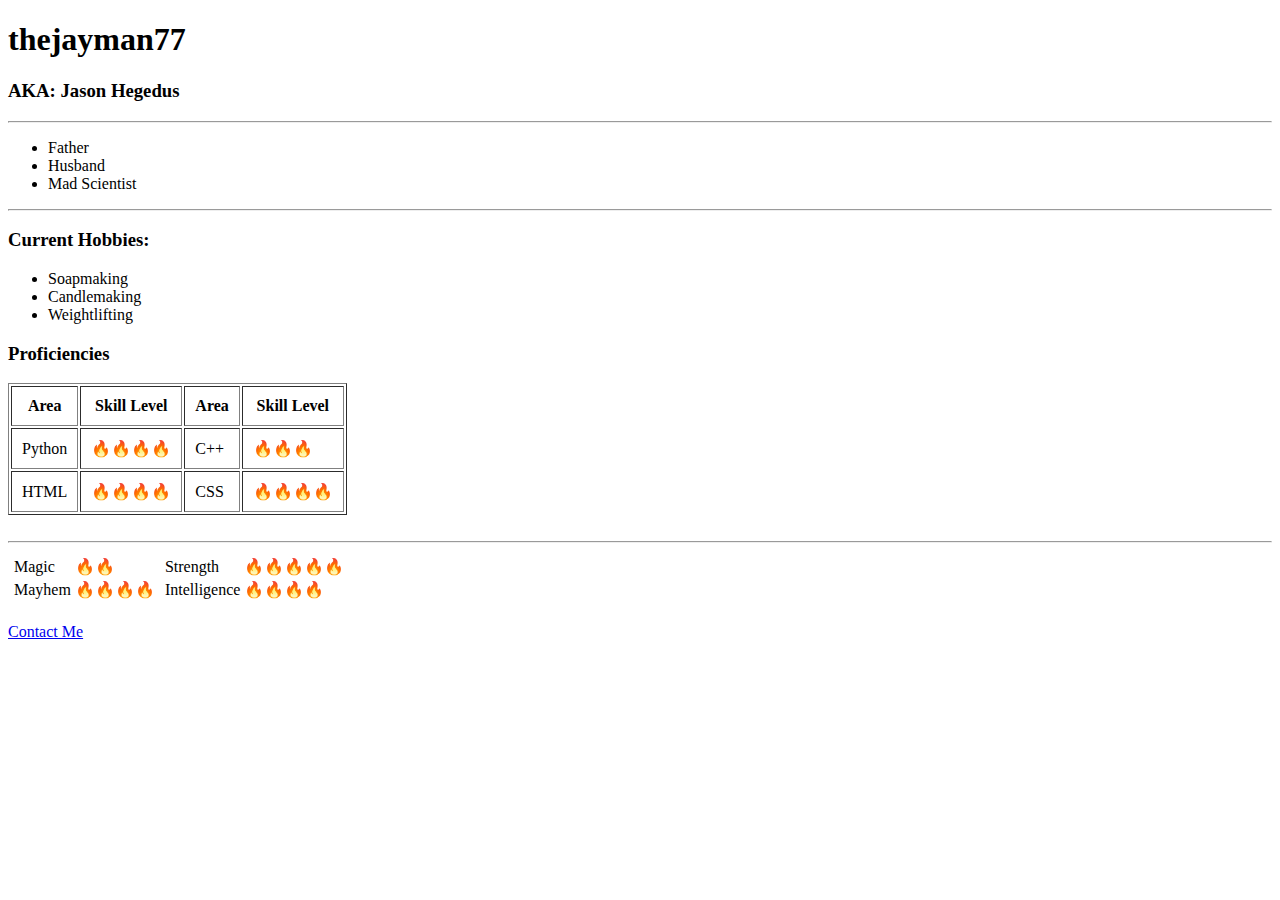
==== index.html @ 4bb40249 "Initial commit" ====
<!DOCTYPE html>
<html lang="en">
<head>
    <meta charset="UTF-8">
    <meta http-equiv="X-UA-Compatible" content="IE=edge">
    <meta name="viewport" content="width=device-width, initial-scale=1.0">
    <title>🐉🍀 Jay's World 🍀🐉</title>
</head>

<body>
    <h1>thejayman77</h1>
    <h3>AKA: Jason Hegedus</h2>
    <hr>
    <ul>
        <li>Father</li>
        <li>Husband</li>
        <li>Mad Scientist</li>
    </ul>
    <hr>
    <h3>Current Hobbies:</h3>
    <ul>
        <li>Soapmaking</li>
        <li>Candlemaking</li>
        <li>Weightlifting</li>
    </ul>

    <h3>Proficiencies</h3>
    <table id="skills" border="1" cellpadding="10">
        <thead>
            <tr>
                <th>Area</th>
                <th>Skill Level</th>
                <th>Area</th>
                <th>Skill Level</th>
            </tr>
        </thead>
        <tbody>
            <tr>
                <td>Python</td>
                <td>🔥🔥🔥🔥</td>
                <td>C++</td>
                <td>🔥🔥🔥</td>
            </tr>
            <tr>
                <td>HTML</td>
                <td>🔥🔥🔥🔥</td>
                <td>CSS</td>
                <td>🔥🔥🔥🔥</td>
            </tr>
        </tbody>
    </table>
    <br><hr>
    <table id="table2">
        <tr>
            <td>
                <table>
                    <tr>
                        <td>Magic</td>
                        <td>🔥🔥</td>
                    </tr>
                    <tr>
                        <td>Mayhem</td>
                        <td>🔥🔥🔥🔥</td>
                    </tr>
                </table>
            </td>
            <td>
                <table>
                    <tr>
                        <td>Strength</td>
                        <td>🔥🔥🔥🔥🔥</td>
                    </tr>
                    <tr>
                        <td>Intelligence</td>
                        <td>🔥🔥🔥🔥</td>
                    </tr>
                </table>
            </td>
        </tr>
    </table>
    <br>
    <a href="contact_me.html">Contact Me</a>
</body>
</html>
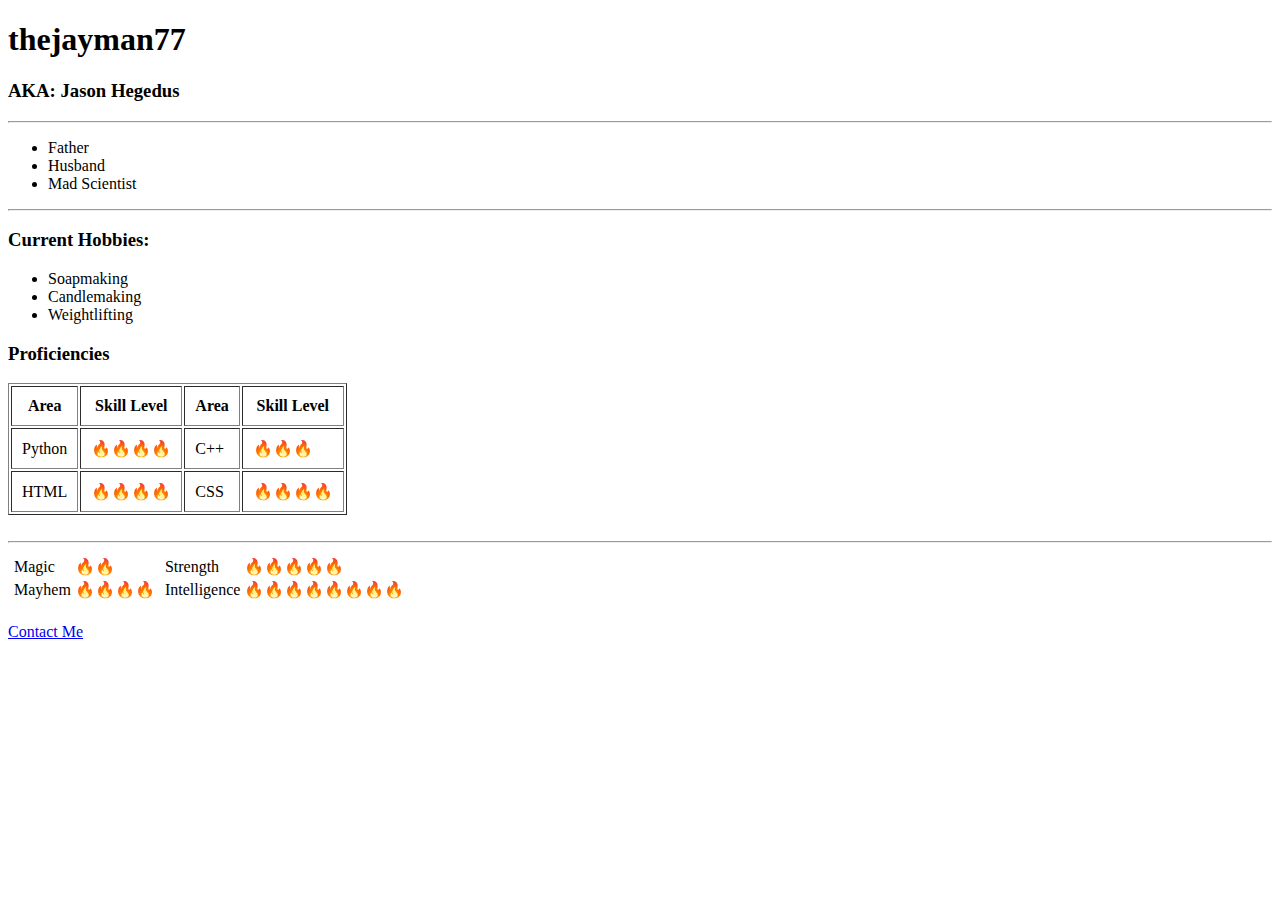
==== commit 05ed287a: "Changed intelligence" ====
--- a/index.html
+++ b/index.html
@@ -72,7 +72,7 @@
                     </tr>
                     <tr>
                         <td>Intelligence</td>
-                        <td>🔥🔥🔥🔥</td>
+                        <td>🔥🔥🔥🔥🔥🔥🔥🔥</td>
                     </tr>
                 </table>
             </td>
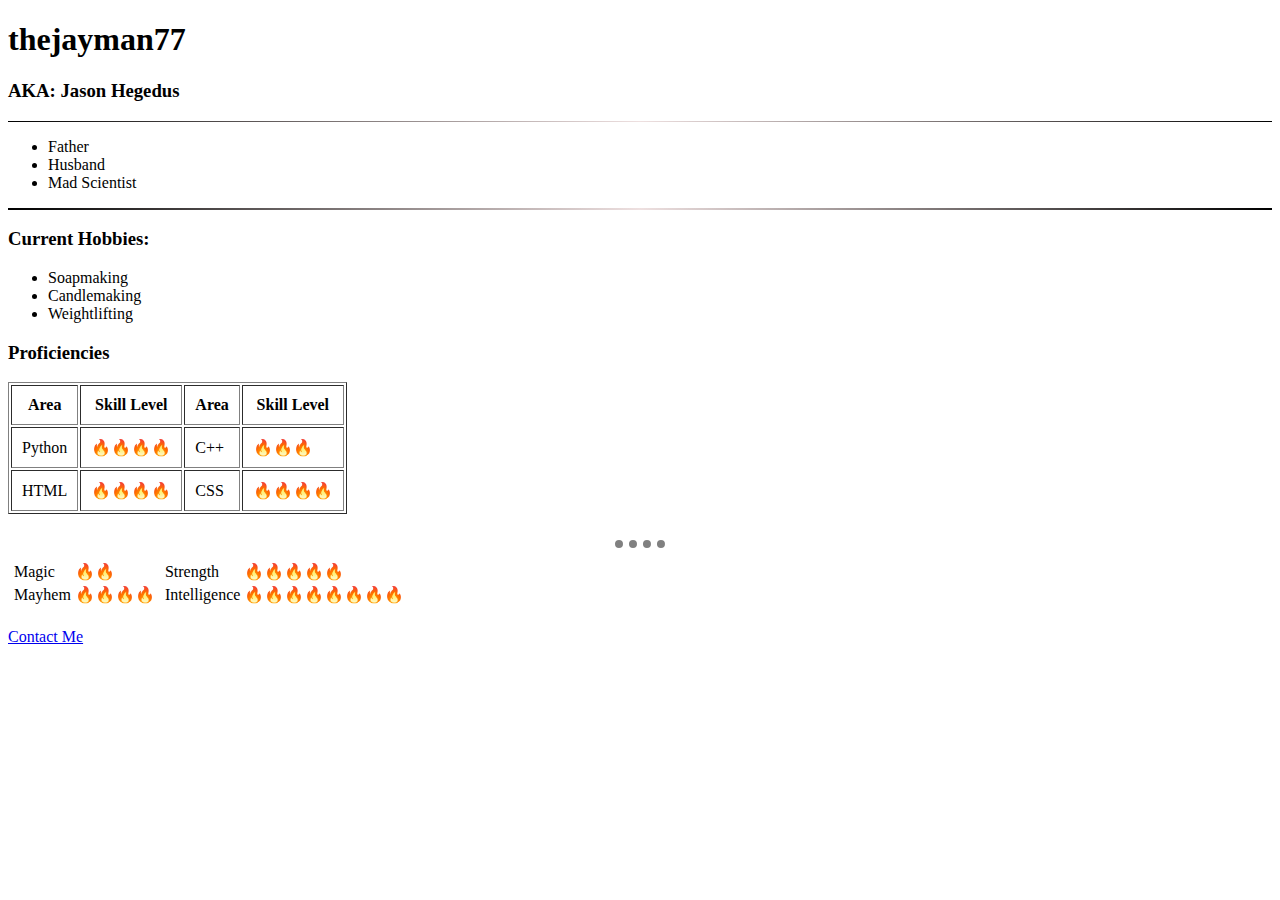
==== commit ceed1193: "Updated some CSS and uploaded an image for testing" ====
--- a/index.html
+++ b/index.html
@@ -5,18 +5,55 @@
     <meta http-equiv="X-UA-Compatible" content="IE=edge">
     <meta name="viewport" content="width=device-width, initial-scale=1.0">
     <title>🐉🍀 Jay's World 🍀🐉</title>
+
+    <style>
+        hr.style1 {
+            border: 0;
+            height: 1px;
+            background: rgb(238, 224, 224);
+            background-image: -webkit-linear-gradient(left, rgb(0, 0, 0), rgb(238, 224, 224), rgb(0, 0, 0));
+            background-image: -moz-linear-gradient(left, rgb(0, 0, 0), rgb(238, 224, 224), rgb(0, 0, 0));
+            background-image: -ms-linear-gradient(left, rgb(0, 0, 0), rgb(238, 224, 224), rgb(0, 0, 0));
+            background-image: -o-linear-gradient(left, rgb(0, 0, 0), rgb(238, 224, 224), rgb(0, 0, 0));
+        }
+        hr.style2 {
+            border: 0;
+            height: 2px;
+            background: rgb(238, 224, 224);
+            background-image: -webkit-linear-gradient(left, rgb(0, 0, 0), rgb(238, 224, 224), rgb(0, 0, 0));
+            background-image: -moz-linear-gradient(left, rgb(0, 0, 0), rgb(238, 224, 224), rgb(0, 0, 0));
+            background-image: -ms-linear-gradient(left, rgb(0, 0, 0), rgb(238, 224, 224), rgb(0, 0, 0));
+            background-image: -o-linear-gradient(left, rgb(0, 0, 0), rgb(238, 224, 224), rgb(0, 0, 0));
+        }
+        hr.style3 {
+            border-top: 1px solid red;
+            border-bottom: 1px solid black;
+        }
+        hr.style4 {
+            background: #fff url(images/capacitor.png) repeat;
+            border: none;
+            height: 80px;
+            width: 90%;
+            background-size: 80px 80px;
+        }
+        hr.style5 {
+            border: none;
+            border-top: 8px dotted gray;
+            width: 4%;
+        }
+    </style>
 </head>
 
 <body>
     <h1>thejayman77</h1>
     <h3>AKA: Jason Hegedus</h2>
-    <hr>
+    <hr class="style1">
     <ul>
         <li>Father</li>
         <li>Husband</li>
         <li>Mad Scientist</li>
     </ul>
-    <hr>
+    <hr class="style2">
     <h3>Current Hobbies:</h3>
     <ul>
         <li>Soapmaking</li>
@@ -49,7 +86,7 @@
             </tr>
         </tbody>
     </table>
-    <br><hr>
+    <br><hr class="style5">
     <table id="table2">
         <tr>
             <td>
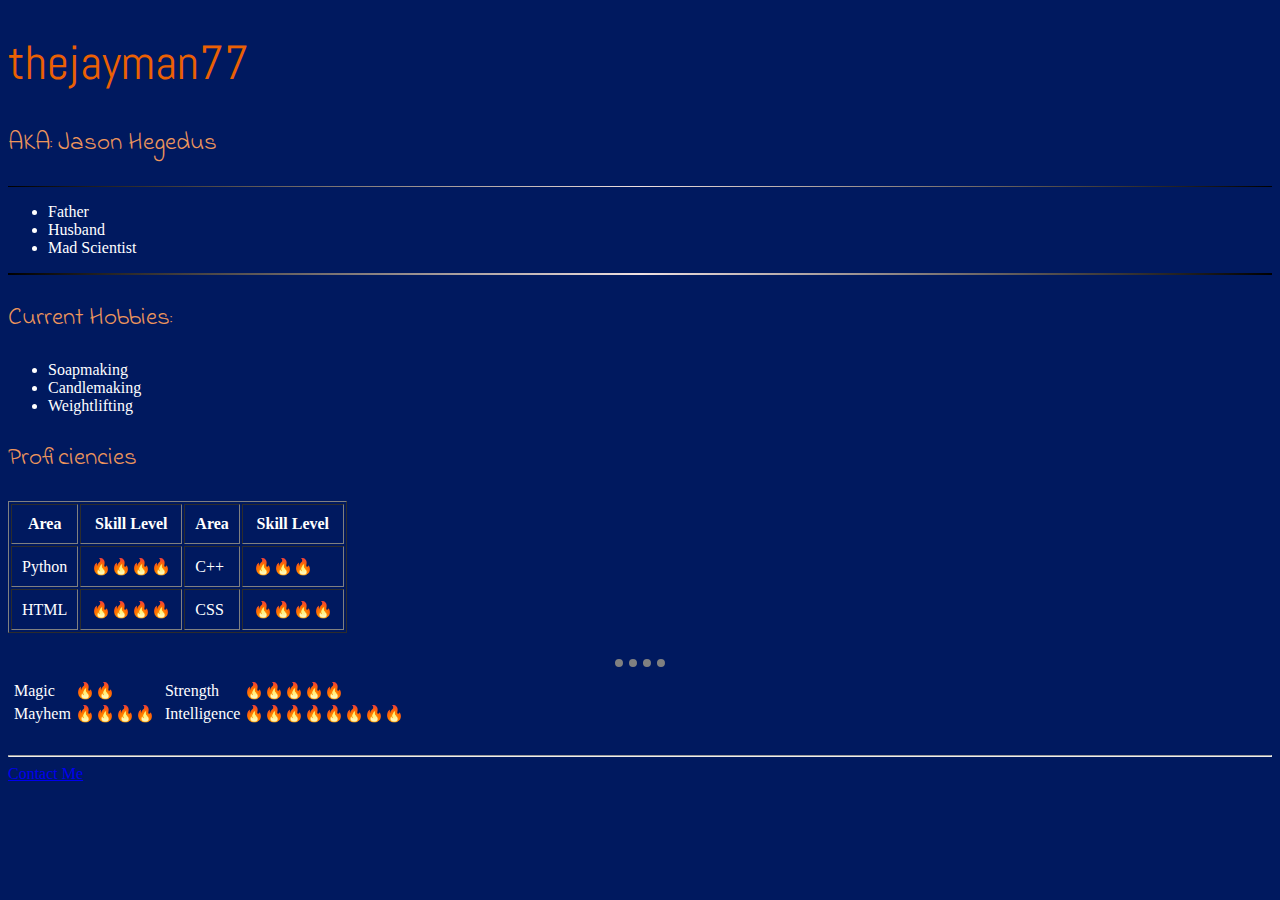
==== commit f9880b04: "External CSS" ====
--- a/index.html
+++ b/index.html
@@ -5,43 +5,7 @@
     <meta http-equiv="X-UA-Compatible" content="IE=edge">
     <meta name="viewport" content="width=device-width, initial-scale=1.0">
     <title>🐉🍀 Jay's World 🍀🐉</title>
-
-    <style>
-        hr.style1 {
-            border: 0;
-            height: 1px;
-            background: rgb(238, 224, 224);
-            background-image: -webkit-linear-gradient(left, rgb(0, 0, 0), rgb(238, 224, 224), rgb(0, 0, 0));
-            background-image: -moz-linear-gradient(left, rgb(0, 0, 0), rgb(238, 224, 224), rgb(0, 0, 0));
-            background-image: -ms-linear-gradient(left, rgb(0, 0, 0), rgb(238, 224, 224), rgb(0, 0, 0));
-            background-image: -o-linear-gradient(left, rgb(0, 0, 0), rgb(238, 224, 224), rgb(0, 0, 0));
-        }
-        hr.style2 {
-            border: 0;
-            height: 2px;
-            background: rgb(238, 224, 224);
-            background-image: -webkit-linear-gradient(left, rgb(0, 0, 0), rgb(238, 224, 224), rgb(0, 0, 0));
-            background-image: -moz-linear-gradient(left, rgb(0, 0, 0), rgb(238, 224, 224), rgb(0, 0, 0));
-            background-image: -ms-linear-gradient(left, rgb(0, 0, 0), rgb(238, 224, 224), rgb(0, 0, 0));
-            background-image: -o-linear-gradient(left, rgb(0, 0, 0), rgb(238, 224, 224), rgb(0, 0, 0));
-        }
-        hr.style3 {
-            border-top: 1px solid red;
-            border-bottom: 1px solid black;
-        }
-        hr.style4 {
-            background: #fff url(images/capacitor.png) repeat;
-            border: none;
-            height: 80px;
-            width: 90%;
-            background-size: 80px 80px;
-        }
-        hr.style5 {
-            border: none;
-            border-top: 8px dotted gray;
-            width: 4%;
-        }
-    </style>
+    <link rel="stylesheet" href="styles/mystyles.css">
 </head>
 
 <body>
@@ -115,7 +79,7 @@
             </td>
         </tr>
     </table>
-    <br>
+    <br><hr>
     <a href="contact_me.html">Contact Me</a>
 </body>
 </html>--- a/styles/mystyles.css
+++ b/styles/mystyles.css
@@ -0,0 +1,60 @@
+@import url('https://fonts.googleapis.com/css2?family=Abel&family=Indie%20Flower');
+
+body {
+    background-color: rgb(0, 25, 95);
+    color: white;
+}
+
+a:visited {
+    color: yellow;
+}
+
+h1 {
+    color: rgb(235, 96, 3);
+    font-family: 'Abel', serif;
+    font-size: 48px;
+    font-weight: 100;
+}
+
+h3 {
+    color:rgb(238, 150, 92);
+    font-family: 'Indie Flower', serif;
+    font-size: 25px;
+    font-weight: 100;
+}
+
+
+hr.style1 {
+    border: 0;
+    height: 1px;
+    background: rgb(238, 224, 224);
+    background-image: -webkit-linear-gradient(left, rgb(0, 0, 0), rgb(238, 224, 224), rgb(0, 0, 0));
+    background-image: -moz-linear-gradient(left, rgb(0, 0, 0), rgb(238, 224, 224), rgb(0, 0, 0));
+    background-image: -ms-linear-gradient(left, rgb(0, 0, 0), rgb(238, 224, 224), rgb(0, 0, 0));
+    background-image: -o-linear-gradient(left, rgb(0, 0, 0), rgb(238, 224, 224), rgb(0, 0, 0));
+}
+hr.style2 {
+    border: 0;
+    height: 2px;
+    background: rgb(238, 224, 224);
+    background-image: -webkit-linear-gradient(left, rgb(0, 0, 0), rgb(238, 224, 224), rgb(0, 0, 0));
+    background-image: -moz-linear-gradient(left, rgb(0, 0, 0), rgb(238, 224, 224), rgb(0, 0, 0));
+    background-image: -ms-linear-gradient(left, rgb(0, 0, 0), rgb(238, 224, 224), rgb(0, 0, 0));
+    background-image: -o-linear-gradient(left, rgb(0, 0, 0), rgb(238, 224, 224), rgb(0, 0, 0));
+}
+hr.style3 {
+    border-top: 1px solid red;
+    border-bottom: 1px solid black;
+}
+hr.style4 {
+    background: #fff url(images/capacitor.png) repeat;
+    border: none;
+    height: 80px;
+    width: 90%;
+    background-size: 80px 80px;
+}
+hr.style5 {
+    border: none;
+    border-top: 8px dotted gray;
+    width: 4%;
+}